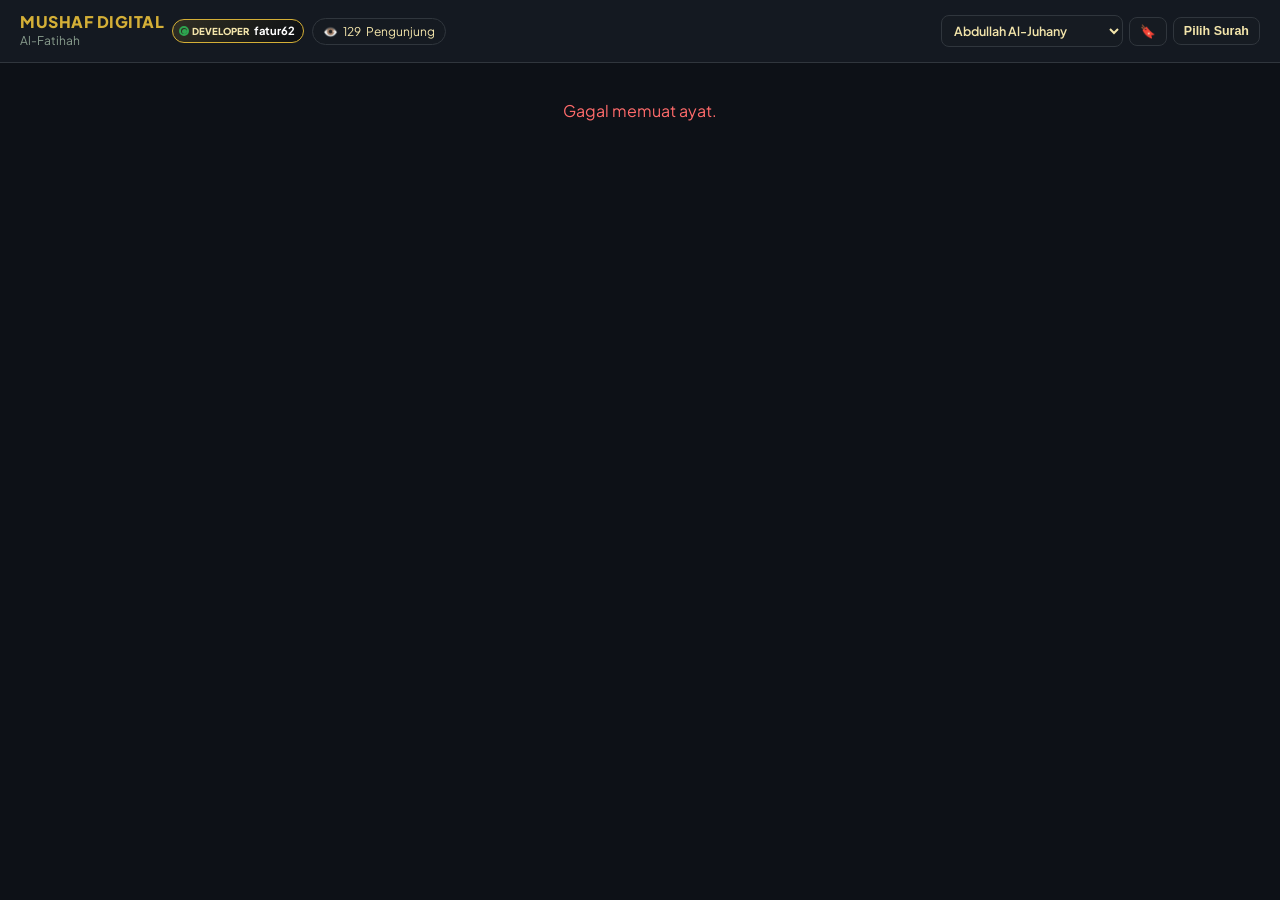
==== index1.html @ c750f607 "Rename index.html to index1.html" ====
<!DOCTYPE html>
<html lang="id">
<head>
  <meta charset="UTF-8">
  <meta name="viewport" content="width=device-width, initial-scale=1.0">
  <title>Mushaf Digital - Mapping Tematik</title>
  <link rel="stylesheet" href="style.css?v=11.0">
  <link rel="preconnect" href="https://fonts.googleapis.com">
  <link rel="preconnect" href="https://fonts.gstatic.com" crossorigin>
  <link href="https://fonts.googleapis.com/css2?family=Plus+Jakarta+Sans:wght@400;500;600;700;800&family=Scheherazade+New:wght@600;700&display=swap" rel="stylesheet">
</head>
<body>

  <!-- Header Utama -->
  <header class="app-header">
    <div class="header-left">
      <div class="header-info">
        <h1 class="app-title">MUSHAF DIGITAL</h1>
        <span id="current-surah-title" class="app-subtitle">Al-Fatihah</span>
      </div>

      <!-- Badge Developer Lengkap & Counter Pengunjung -->
      <div class="header-meta-group" style="display: flex; gap: 8px; align-items: center; flex-wrap: wrap;">
        <div class="dev-badge-luxury">
          <div class="pulse-container">
            <span class="status-pulse"></span>
            <span class="status-ring"></span>
          </div>
          <span class="dev-label">DEVELOPER</span>
          <span class="dev-name">fatur62</span>
        </div>

        <div class="visitor-badge" style="background: rgba(22, 27, 34, 0.8); border: 1px solid var(--border-color); padding: 3px 10px; border-radius: 20px; font-size: 0.75rem; color: var(--gold-light); display: flex; align-items: center; gap: 5px;">
          <span>👁️</span>
          <span id="visitor-count">...</span> Pengunjung
        </div>
      </div>
    </div>

    <div class="header-actions">
      <!-- Dropdown Pilih Qari -->
      <select id="select-qori" class="select-qori-dropdown" title="Pilih Suara Qari">
        <option value="05">Mishary Rashid Al-Afasy</option>
        <option value="01" selected>Abdullah Al-Juhany</option>
        <option value="02">Abdul Muhsin Al-Qasim</option>
        <option value="03">Abdurrahman As-Sudais</option>
        <option value="04">Ibrahim Al-Dossari</option>
      </select>
      <button id="btn-last-read" class="btn-bookmark" title="Lanjut Baca Terakhir">🔖</button>
      <button id="btn-pilih-surah" class="btn-pilih">Pilih Surah</button>
    </div>
  </header>

  <!-- Area Konten Utama Surah -->
  <main id="quran-container" class="quran-container">
    <!-- Content & Audio Player dirender dinamis -->
  </main>

  <!-- Popup / Modal Daftar Surah & Mapping -->
  <div id="modal-surah" class="modal-overlay hidden">
    <div class="modal-card">
      <div class="modal-header">
        <h3>Peta Mapping Surah</h3>
        <button id="btn-close-modal" class="btn-close">&times;</button>
      </div>

      <!-- Tab Filter Quick-Mapping -->
      <div class="mapping-tabs">
        <button class="tab-btn active" data-filter="all">Semua</button>
        <button class="tab-btn" data-filter="makkiyah">Makkiyah</button>
        <button class="tab-btn" data-filter="madaniyah">Madaniyah</button>
        <button class="tab-btn" data-filter="juz30">Juz 'Amma</button>
      </div>

      <!-- Input Pencarian Surah -->
      <div class="search-box-container">
        <input type="text" id="input-search-surah" class="search-input" placeholder="Cari nama atau nomor surah..." autocomplete="off">
      </div>

      <div id="surah-list-container" class="modal-body">
        <!-- List Surah -->
      </div>
    </div>
  </div>

  <script src="./app.js?v=11.0"></script>
</body>
</html>
---- style.css ----
@charset "UTF-8";

/* ==========================================
   RESET & VARIABLE SYSTEM
   ========================================== */
:root {
  --bg-main: #0d1117;
  --bg-card: #161b22;
  --bg-card-hover: #21262d;
  --gold-primary: #d4af37;
  --gold-light: #f3e5ab;
  --text-muted: #8a9e8f;
  --border-color: #30363d;
  --font-sans: 'Plus Jakarta Sans', sans-serif;
  --font-arabic: 'Scheherazade New', serif;
}

* {
  box-sizing: border-box;
  margin: 0;
  padding: 0;
}

html, body {
  width: 100%;
  max-width: 100%;
  overflow-x: hidden; /* Mencegah layar nggeser mendatar */
}

body {
  background-color: var(--bg-main) !important;
  color: #f0f6fc;
  font-family: var(--font-sans);
  line-height: 1.6;
  padding-bottom: 40px;
}

/* ==========================================
   HEADER UTAMA (RESPONSIF & COMPACT)
   ========================================== */
.app-header {
  position: sticky;
  top: 0;
  z-index: 100;
  background-color: rgba(22, 27, 34, 0.95);
  backdrop-filter: blur(10px);
  border-bottom: 1px solid var(--border-color);
  padding: 10px 12px;
  display: flex;
  flex-direction: column;
  gap: 10px;
  width: 100%;
}

.header-left {
  display: flex;
  align-items: center;
  justify-content: space-between;
  width: 100%;
  gap: 8px;
}

.header-info {
  display: flex;
  flex-direction: column;
}

.app-title {
  font-size: 1rem;
  font-weight: 800;
  color: var(--gold-primary);
  letter-spacing: 0.5px;
  line-height: 1.2;
}

.app-subtitle {
  font-size: 0.75rem;
  color: var(--text-muted);
}

.header-meta-group {
  display: flex;
  align-items: center;
  gap: 6px;
  flex-wrap: wrap;
}

.dev-badge-luxury {
  display: inline-flex;
  align-items: center;
  gap: 5px;
  background: linear-gradient(135deg, rgba(212, 175, 55, 0.15), rgba(0, 0, 0, 0.4));
  border: 1px solid var(--gold-primary);
  padding: 2px 8px;
  border-radius: 20px;
}

.pulse-container {
  position: relative;
  width: 6px;
  height: 6px;
  display: flex;
  align-items: center;
  justify-content: center;
}

.status-pulse {
  width: 5px;
  height: 5px;
  background-color: #2ea44f;
  border-radius: 50%;
}

.status-ring {
  position: absolute;
  width: 10px;
  height: 10px;
  border: 2px solid #2ea44f;
  border-radius: 50%;
  animation: pulse-ring 1.8s infinite ease-out;
}

@keyframes pulse-ring {
  0% { transform: scale(0.5); opacity: 1; }
  100% { transform: scale(1.8); opacity: 0; }
}

.dev-label {
  font-size: 0.6rem;
  font-weight: 800;
  color: var(--gold-light);
}

.dev-name {
  font-size: 0.7rem;
  font-weight: 700;
  color: #fff;
}

.visitor-badge {
  background: rgba(22, 27, 34, 0.8);
  border: 1px solid var(--border-color);
  padding: 2px 8px;
  border-radius: 20px;
  font-size: 0.75rem;
  color: var(--gold-light);
  display: inline-flex;
  align-items: center;
  gap: 4px;
}

.header-actions {
  display: flex;
  align-items: center;
  justify-content: space-between;
  width: 100%;
  gap: 6px;
}

/* Dropdown Qori */
.select-qori-dropdown {
  flex: 1;
  background-color: var(--bg-card);
  color: var(--gold-light);
  border: 1px solid var(--border-color);
  padding: 6px 8px;
  border-radius: 8px;
  font-family: var(--font-sans);
  font-size: 0.78rem;
  font-weight: 600;
  outline: none;
  cursor: pointer;
  text-overflow: ellipsis;
  white-space: nowrap;
  overflow: hidden;
}

.select-qori-dropdown:focus, .select-qori-dropdown:hover {
  border-color: var(--gold-primary);
}

.btn-pilih, .btn-bookmark {
  background-color: var(--bg-card);
  color: var(--gold-light);
  border: 1px solid var(--border-color);
  padding: 6px 10px;
  border-radius: 8px;
  font-weight: 600;
  font-size: 0.78rem;
  cursor: pointer;
  white-space: nowrap;
}

.btn-pilih:hover, .btn-bookmark:hover {
  border-color: var(--gold-primary);
  background-color: var(--bg-card-hover);
}

/* Layout Desktop/Tablet Optimization */
@media (min-width: 640px) {
  .app-header {
    flex-direction: row;
    justify-content: space-between;
    padding: 12px 20px;
  }
  .header-left {
    width: auto;
    justify-content: flex-start;
  }
  .header-actions {
    width: auto;
    justify-content: flex-end;
  }
  .select-qori-dropdown {
    flex: initial;
  }
}

/* ==========================================
   AREA KONTEN SURAH & BANNER MAPPING
   ========================================== */
.quran-container {
  width: 100%;
  max-width: 800px;
  margin: 15px auto;
  padding: 0 12px;
}

.mapping-banner {
  background: linear-gradient(145deg, #161b22, #0d1117);
  border: 1px solid var(--gold-primary);
  border-radius: 12px;
  padding: 16px;
  text-align: center;
  margin-bottom: 20px;
  box-shadow: 0 4px 20px rgba(0,0,0,0.5);
  width: 100%;
}

.mapping-banner-header {
  display: flex;
  justify-content: space-between;
  font-size: 0.75rem;
  color: var(--text-muted);
  margin-bottom: 10px;
}

.arabic-title {
  font-family: var(--font-arabic);
  font-size: 2.2rem;
  color: var(--gold-light);
  margin: 5px 0;
}

.surah-meta {
  font-size: 0.85rem;
  color: var(--text-muted);
  margin-bottom: 12px;
}

.mapping-theme-box {
  background-color: rgba(212, 175, 55, 0.08);
  border-left: 3px solid var(--gold-primary);
  padding: 10px 12px;
  border-radius: 0 8px 8px 0;
  text-align: left;
}

.mapping-theme-title {
  font-size: 0.72rem;
  font-weight: 700;
  color: var(--gold-primary);
  text-transform: uppercase;
  letter-spacing: 0.5px;
}

.mapping-theme-desc {
  font-size: 0.82rem;
  color: #e6edf3;
  margin-top: 4px;
}

.bismillah-box {
  text-align: center;
  padding: 12px 0;
  margin-bottom: 16px;
  width: 100%;
}

.bismillah-box .arabic-text {
  font-family: var(--font-arabic);
  font-size: 1.8rem;
  color: var(--gold-light);
}

/* ==========================================
   KARTU AYAT (VERSE CARD)
   ========================================== */
.verse-card {
  background-color: var(--bg-card);
  border: 1px solid var(--border-color);
  border-radius: 10px;
  padding: 14px;
  margin-bottom: 12px;
  display: flex;
  gap: 12px;
  width: 100%;
}

.verse-left-controls {
  display: flex;
  flex-direction: column;
  align-items: center;
  gap: 8px;
  min-width: 32px;
}

.verse-number {
  width: 28px;
  height: 28px;
  background-color: rgba(212, 175, 55, 0.1);
  border: 1px solid var(--gold-primary);
  color: var(--gold-light);
  border-radius: 50%;
  display: flex;
  align-items: center;
  justify-content: center;
  font-size: 0.78rem;
  font-weight: 700;
}

.btn-audio-play, .btn-mark-verse {
  background: none;
  border: 1px solid var(--border-color);
  color: var(--text-muted);
  width: 30px;
  height: 30px;
  border-radius: 6px;
  cursor: pointer;
  display: flex;
  align-items: center;
  justify-content: center;
  font-size: 0.78rem;
}

.verse-content {
  flex: 1;
  width: 100%;
}

.verse-content .arabic-text {
  font-family: var(--font-arabic);
  font-size: 1.7rem;
  text-align: right;
  direction: rtl;
  color: #f0f6fc;
  line-height: 2;
  margin-bottom: 8px;
  word-break: break-word;
}

.verse-content .translation-text {
  font-size: 0.85rem;
  color: #8b949e;
  line-height: 1.5;
}

/* ==========================================
   MODAL DAFTAR SURAH
   ========================================== */
.modal-overlay {
  position: fixed;
  top: 0; left: 0; right: 0; bottom: 0;
  background-color: rgba(0,0,0,0.85);
  backdrop-filter: blur(5px);
  z-index: 200;
  display: flex;
  align-items: center;
  justify-content: center;
  padding: 12px;
}

.modal-overlay.hidden {
  display: none;
}

.modal-card {
  background-color: var(--bg-card);
  border: 1px solid var(--border-color);
  width: 100%;
  max-width: 480px;
  max-height: 85vh;
  border-radius: 12px;
  display: flex;
  flex-direction: column;
}

.modal-header {
  padding: 12px 15px;
  border-bottom: 1px solid var(--border-color);
  display: flex;
  justify-content: space-between;
  align-items: center;
}

.modal-header h3 {
  font-size: 0.95rem;
  color: var(--gold-light);
}

.btn-close {
  background: none;
  border: none;
  color: var(--text-muted);
  font-size: 1.4rem;
  cursor: pointer;
}

.mapping-tabs {
  display: flex;
  border-bottom: 1px solid var(--border-color);
  background-color: var(--bg-main);
}

.tab-btn {
  flex: 1;
  padding: 10px 4px;
  background: none;
  border: none;
  color: var(--text-muted);
  font-size: 0.72rem;
  font-weight: 600;
  cursor: pointer;
  border-bottom: 2px solid transparent;
}

.tab-btn.active {
  color: var(--gold-primary);
  border-bottom-color: var(--gold-primary);
}

.search-box-container {
  padding: 10px 12px;
  border-bottom: 1px solid var(--border-color);
}

.search-input {
  width: 100%;
  background-color: var(--bg-main);
  border: 1px solid var(--border-color);
  padding: 8px 12px;
  border-radius: 6px;
  color: #fff;
  font-size: 0.82rem;
  outline: none;
}

.modal-body {
  flex: 1;
  overflow-y: auto;
  padding: 8px 12px;
}

.surah-item {
  display: flex;
  justify-content: space-between;
  align-items: center;
  padding: 10px;
  border-bottom: 1px solid var(--border-color);
  cursor: pointer;
  border-radius: 6px;
}

.surah-item:hover {
  background-color: var(--bg-card-hover);
}

.surah-info-left {
  display: flex;
  align-items: center;
  gap: 10px;
}

.surah-num-badge {
  font-size: 0.82rem;
  font-weight: 700;
  color: var(--gold-primary);
  min-width: 22px;
}

.surah-name-latin {
  font-size: 0.85rem;
  font-weight: 600;
  color: #f0f6fc;
  display: block;
}

.surah-type-sub {
  font-size: 0.68rem;
  color: var(--text-muted);
}

.surah-name-arabic {
  font-family: var(--font-arabic);
  font-size: 1.15rem;
  color: var(--gold-light);
}
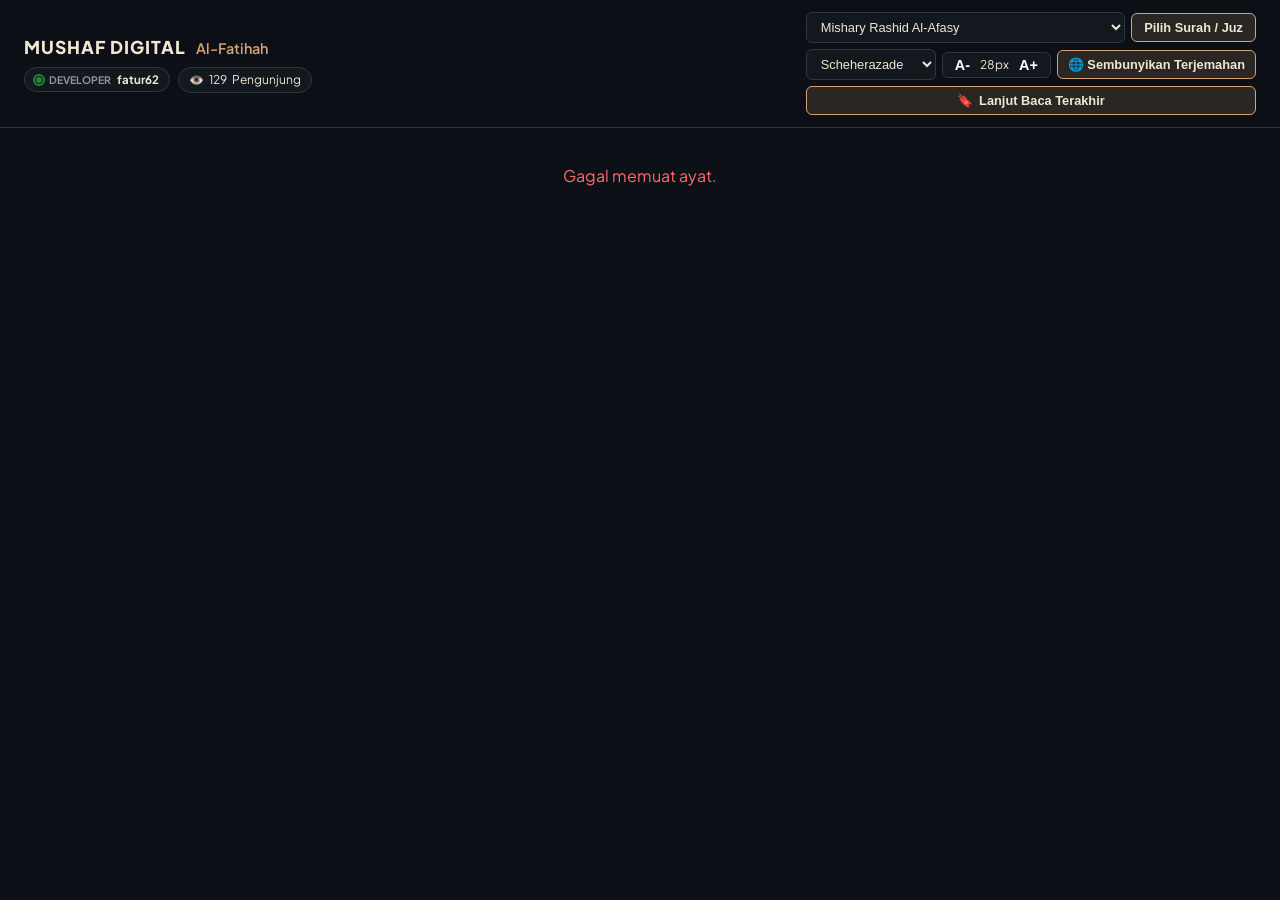
==== commit fbca5e59: "Rename index.html to index1.html" ====
--- a/index1.html
+++ b/index1.html
@@ -4,10 +4,10 @@
   <meta charset="UTF-8">
   <meta name="viewport" content="width=device-width, initial-scale=1.0">
   <title>Mushaf Digital - Mapping Tematik</title>
-  <link rel="stylesheet" href="style.css?v=11.0">
+  <link rel="stylesheet" href="style.css?v=14.0">
   <link rel="preconnect" href="https://fonts.googleapis.com">
   <link rel="preconnect" href="https://fonts.gstatic.com" crossorigin>
-  <link href="https://fonts.googleapis.com/css2?family=Plus+Jakarta+Sans:wght@400;500;600;700;800&family=Scheherazade+New:wght@600;700&display=swap" rel="stylesheet">
+  <link href="https://fonts.googleapis.com/css2?family=Amiri:wght@400;700&family=Lateef&family=Noto+Naskh+Arabic:wght@400;700&family=Plus+Jakarta+Sans:wght@400;500;600;700;800&family=Scheherazade+New:wght@600;700&display=swap" rel="stylesheet">
 </head>
 <body>
 
@@ -37,17 +37,47 @@
       </div>
     </div>
 
-    <div class="header-actions">
-      <!-- Dropdown Pilih Qari -->
-      <select id="select-qori" class="select-qori-dropdown" title="Pilih Suara Qari">
-        <option value="05">Mishary Rashid Al-Afasy</option>
-        <option value="01" selected>Abdullah Al-Juhany</option>
-        <option value="02">Abdul Muhsin Al-Qasim</option>
-        <option value="03">Abdurrahman As-Sudais</option>
-        <option value="04">Ibrahim Al-Dossari</option>
-      </select>
-      <button id="btn-last-read" class="btn-bookmark" title="Lanjut Baca Terakhir">🔖</button>
-      <button id="btn-pilih-surah" class="btn-pilih">Pilih Surah</button>
+    <!-- AREA ACTIONS (BARIS ATAS, TENGAH & BAWAH) -->
+    <div class="header-actions" style="display: flex; flex-direction: column; align-items: stretch; gap: 6px;">
+      
+      <!-- Baris 1: Select Qori (Diperbarui) + Pilih Surah/Juz -->
+      <div class="actions-top-row" style="display: flex; align-items: center; gap: 6px;">
+        <select id="select-qori" class="select-qori-dropdown" title="Pilih Suara Qari" style="flex: 1;">
+          <option value="05" selected>Mishary Rashid Al-Afasy</option>
+          <option value="01">Sa'ad Al-Ghamidi</option>
+          <option value="03">Abdurrahman As-Sudais</option>
+          <option value="02">Abdul Muhsin Al-Qasim</option>
+          <option value="04">Ibrahim Al-Dossari</option>
+        </select>
+        <button id="btn-pilih-surah" class="btn-pilih" style="white-space: nowrap;">Pilih Surah / Juz</button>
+      </div>
+
+      <!-- Baris 2: Pengaturan Font & Visibilitas Terjemahan -->
+      <div class="actions-settings-row" style="display: flex; align-items: center; gap: 6px; flex-wrap: wrap;">
+        <select id="select-arabic-font" class="select-qori-dropdown" title="Pilih Model Font Arab" style="flex: 1; min-width: 130px;">
+          <option value="'Scheherazade New', serif" selected>Scheherazade</option>
+          <option value="'Amiri', serif">Amiri</option>
+          <option value="'Noto Naskh Arabic', serif">Noto Naskh</option>
+          <option value="'Lateef', cursive">Lateef</option>
+        </select>
+
+        <div class="font-size-control" style="display: flex; align-items: center; gap: 4px; background: rgba(22, 27, 34, 0.8); border: 1px solid var(--border-color, #30363d); border-radius: 6px; padding: 2px 6px;">
+          <button id="btn-font-decrease" type="button" title="Kecilkan Font" style="background: none; border: none; color: #fff; cursor: pointer; font-weight: bold; font-size: 0.9rem; padding: 2px 6px;">A-</button>
+          <span id="font-size-display" style="font-size: 0.75rem; color: var(--gold-light, #f0e6d2); min-width: 24px; text-align: center;">28px</span>
+          <button id="btn-font-increase" type="button" title="Besarkan Font" style="background: none; border: none; color: #fff; cursor: pointer; font-weight: bold; font-size: 0.9rem; padding: 2px 6px;">A+</button>
+        </div>
+
+        <button id="btn-toggle-translation" type="button" class="btn-pilih" title="Sembunyikan / Tampilkan Terjemahan" style="white-space: nowrap; font-size: 0.8rem; padding: 6px 10px;">
+          🌐 <span id="label-toggle-translation">Sembunyikan Terjemahan</span>
+        </button>
+      </div>
+
+      <!-- Baris 3: Lanjut Baca Terakhir Posisi Center di Bawah -->
+      <button id="btn-last-read" class="btn-bookmark" title="Lanjut Baca Terakhir" style="display: flex; align-items: center; justify-content: center; gap: 6px; width: 100%; padding: 6px 12px; cursor: pointer;">
+        <span>🔖</span>
+        <span style="font-size: 0.8rem; font-weight: 600;">Lanjut Baca Terakhir</span>
+      </button>
+
     </div>
   </header>
 
@@ -56,33 +86,49 @@
     <!-- Content & Audio Player dirender dinamis -->
   </main>
 
-  <!-- Popup / Modal Daftar Surah & Mapping -->
+  <!-- Popup / Modal Daftar Surah & Mapping & Navigasi Juz -->
   <div id="modal-surah" class="modal-overlay hidden">
     <div class="modal-card">
       <div class="modal-header">
-        <h3>Peta Mapping Surah</h3>
+        <h3>Peta Mapping & Navigasi Juz</h3>
         <button id="btn-close-modal" class="btn-close">&times;</button>
       </div>
 
-      <!-- Tab Filter Quick-Mapping -->
+      <!-- Tab Filter Quick-Mapping & Juz -->
       <div class="mapping-tabs">
-        <button class="tab-btn active" data-filter="all">Semua</button>
+        <button class="tab-btn active" data-filter="all">Semua Surah</button>
+        <button class="tab-btn" data-filter="juz">Pilihan Juz (1-30)</button>
         <button class="tab-btn" data-filter="makkiyah">Makkiyah</button>
         <button class="tab-btn" data-filter="madaniyah">Madaniyah</button>
         <button class="tab-btn" data-filter="juz30">Juz 'Amma</button>
       </div>
 
-      <!-- Input Pencarian Surah -->
-      <div class="search-box-container">
-        <input type="text" id="input-search-surah" class="search-input" placeholder="Cari nama atau nomor surah..." autocomplete="off">
+      <!-- Input Pencarian Surah / Juz -->
+      <div class="search-box-container" id="search-container">
+        <input type="text" id="input-search-surah" class="search-input" placeholder="Cari nama, nomor surah, atau juz..." autocomplete="off">
       </div>
 
       <div id="surah-list-container" class="modal-body">
-        <!-- List Surah -->
+        <!-- List Surah atau List Juz dirender dinamis -->
       </div>
     </div>
   </div>
 
-  <script src="./app.js?v=11.0"></script>
+  <!-- MODAL Pop-up Deskripsi Mapping Tematik Lengkap -->
+  <div id="modal-deskripsi-mapping" class="modal-overlay hidden">
+    <div class="modal-card">
+      <div class="modal-header">
+        <h3 id="modal-mapping-title">Peta Kandungan (Mapping Tematik)</h3>
+        <button id="btn-close-modal-mapping" class="btn-close">&times;</button>
+      </div>
+      <div class="modal-body" style="padding: 16px; line-height: 1.6; color: #e0e0e0; font-size: 0.95rem;">
+        <p id="modal-mapping-content" style="margin: 0; white-space: pre-line; word-break: break-word;">
+          <!-- Teks deskripsi lengkap diisi melalui JS -->
+        </p>
+      </div>
+    </div>
+  </div>
+
+  <script src="./app.js?v=14.0"></script>
 </body>
 </html>
--- a/style.css
+++ b/style.css
@@ -1,18 +1,14 @@
-@charset "UTF-8";
-
-/* ==========================================
-   RESET & VARIABLE SYSTEM
-   ========================================== */
 :root {
-  --bg-main: #0d1117;
+  --bg-primary: #0d1117;
   --bg-card: #161b22;
-  --bg-card-hover: #21262d;
-  --gold-primary: #d4af37;
-  --gold-light: #f3e5ab;
-  --text-muted: #8a9e8f;
+  --bg-modal: #1c2128;
   --border-color: #30363d;
-  --font-sans: 'Plus Jakarta Sans', sans-serif;
-  --font-arabic: 'Scheherazade New', serif;
+  --gold-primary: #d4a373;
+  --gold-light: #f0e6d2;
+  --text-main: #c9d1d9;
+  --text-muted: #8b949e;
+  --arabic-font-family: 'Scheherazade New', serif;
+  --arabic-font-size: 28px;
 }
 
 * {
@@ -21,220 +17,162 @@
   padding: 0;
 }
 
-html, body {
-  width: 100%;
-  max-width: 100%;
-  overflow-x: hidden; /* Mencegah layar nggeser mendatar */
-}
-
 body {
-  background-color: var(--bg-main) !important;
-  color: #f0f6fc;
-  font-family: var(--font-sans);
-  line-height: 1.6;
-  padding-bottom: 40px;
-}
-
-/* ==========================================
-   HEADER UTAMA (RESPONSIF & COMPACT)
-   ========================================== */
+  background-color: var(--bg-primary);
+  color: var(--text-main);
+  font-family: 'Plus Jakarta Sans', sans-serif;
+  line-height: 1.5;
+}
+
+/* App Header */
 .app-header {
   position: sticky;
   top: 0;
   z-index: 100;
-  background-color: rgba(22, 27, 34, 0.95);
+  background-color: rgba(13, 17, 23, 0.92);
   backdrop-filter: blur(10px);
   border-bottom: 1px solid var(--border-color);
-  padding: 10px 12px;
+  padding: 12px 16px;
   display: flex;
   flex-direction: column;
+  gap: 12px;
+}
+
+@media (min-width: 768px) {
+  .app-header {
+    flex-direction: row;
+    align-items: center;
+    justify-content: space-between;
+    padding: 12px 24px;
+  }
+}
+
+.header-left {
+  display: flex;
+  flex-direction: column;
+  gap: 6px;
+}
+
+.header-info {
+  display: flex;
+  align-items: baseline;
   gap: 10px;
-  width: 100%;
-}
-
-.header-left {
-  display: flex;
-  align-items: center;
-  justify-content: space-between;
-  width: 100%;
-  gap: 8px;
-}
-
-.header-info {
-  display: flex;
-  flex-direction: column;
 }
 
 .app-title {
-  font-size: 1rem;
+  font-size: 1.1rem;
   font-weight: 800;
+  letter-spacing: 1px;
+  color: var(--gold-light);
+}
+
+.app-subtitle {
+  font-size: 0.9rem;
   color: var(--gold-primary);
-  letter-spacing: 0.5px;
-  line-height: 1.2;
-}
-
-.app-subtitle {
-  font-size: 0.75rem;
-  color: var(--text-muted);
-}
-
-.header-meta-group {
-  display: flex;
+  font-weight: 600;
+}
+
+/* Luxury Developer Badge & Pulse Animation */
+.dev-badge-luxury {
+  background: rgba(22, 27, 34, 0.8);
+  border: 1px solid var(--border-color);
+  padding: 3px 10px;
+  border-radius: 20px;
+  font-size: 0.72rem;
+  display: inline-flex;
   align-items: center;
   gap: 6px;
-  flex-wrap: wrap;
-}
-
-.dev-badge-luxury {
-  display: inline-flex;
-  align-items: center;
-  gap: 5px;
-  background: linear-gradient(135deg, rgba(212, 175, 55, 0.15), rgba(0, 0, 0, 0.4));
-  border: 1px solid var(--gold-primary);
-  padding: 2px 8px;
-  border-radius: 20px;
 }
 
 .pulse-container {
   position: relative;
+  width: 8px;
+  height: 8px;
+  display: flex;
+  align-items: center;
+  justify-content: center;
+}
+
+.status-pulse {
   width: 6px;
   height: 6px;
-  display: flex;
-  align-items: center;
-  justify-content: center;
-}
-
-.status-pulse {
-  width: 5px;
-  height: 5px;
-  background-color: #2ea44f;
+  background-color: #238636;
   border-radius: 50%;
 }
 
 .status-ring {
   position: absolute;
-  width: 10px;
-  height: 10px;
-  border: 2px solid #2ea44f;
+  width: 12px;
+  height: 12px;
+  border: 2px solid #238636;
   border-radius: 50%;
   animation: pulse-ring 1.8s infinite ease-out;
 }
 
 @keyframes pulse-ring {
-  0% { transform: scale(0.5); opacity: 1; }
-  100% { transform: scale(1.8); opacity: 0; }
+  0% { transform: scale(0.5); opacity: 0.8; }
+  100% { transform: scale(1.5); opacity: 0; }
 }
 
 .dev-label {
-  font-size: 0.6rem;
-  font-weight: 800;
-  color: var(--gold-light);
+  color: var(--text-muted);
+  font-weight: 700;
+  font-size: 0.65rem;
 }
 
 .dev-name {
-  font-size: 0.7rem;
-  font-weight: 700;
-  color: #fff;
-}
-
-.visitor-badge {
+  color: var(--gold-light);
+  font-weight: 700;
+}
+
+/* Actions & Buttons */
+.select-qori-dropdown {
   background: rgba(22, 27, 34, 0.8);
   border: 1px solid var(--border-color);
-  padding: 2px 8px;
-  border-radius: 20px;
-  font-size: 0.75rem;
-  color: var(--gold-light);
-  display: inline-flex;
-  align-items: center;
-  gap: 4px;
-}
-
-.header-actions {
-  display: flex;
-  align-items: center;
-  justify-content: space-between;
-  width: 100%;
-  gap: 6px;
-}
-
-/* Dropdown Qori */
-.select-qori-dropdown {
-  flex: 1;
-  background-color: var(--bg-card);
-  color: var(--gold-light);
-  border: 1px solid var(--border-color);
-  padding: 6px 8px;
-  border-radius: 8px;
-  font-family: var(--font-sans);
-  font-size: 0.78rem;
+  color: var(--gold-light);
+  padding: 6px 10px;
+  border-radius: 6px;
+  font-size: 0.8rem;
+  outline: none;
+}
+
+.btn-pilih, .btn-bookmark {
+  background: rgba(212, 163, 115, 0.15);
+  border: 1px solid var(--gold-primary);
+  color: var(--gold-light);
+  padding: 6px 12px;
+  border-radius: 6px;
+  cursor: pointer;
+  font-size: 0.8rem;
   font-weight: 600;
-  outline: none;
-  cursor: pointer;
-  text-overflow: ellipsis;
-  white-space: nowrap;
-  overflow: hidden;
-}
-
-.select-qori-dropdown:focus, .select-qori-dropdown:hover {
-  border-color: var(--gold-primary);
-}
-
-.btn-pilih, .btn-bookmark {
-  background-color: var(--bg-card);
-  color: var(--gold-light);
-  border: 1px solid var(--border-color);
-  padding: 6px 10px;
-  border-radius: 8px;
-  font-weight: 600;
-  font-size: 0.78rem;
-  cursor: pointer;
-  white-space: nowrap;
+  transition: all 0.2s ease;
 }
 
 .btn-pilih:hover, .btn-bookmark:hover {
-  border-color: var(--gold-primary);
-  background-color: var(--bg-card-hover);
-}
-
-/* Layout Desktop/Tablet Optimization */
-@media (min-width: 640px) {
-  .app-header {
-    flex-direction: row;
-    justify-content: space-between;
-    padding: 12px 20px;
-  }
-  .header-left {
-    width: auto;
-    justify-content: flex-start;
-  }
-  .header-actions {
-    width: auto;
-    justify-content: flex-end;
-  }
-  .select-qori-dropdown {
-    flex: initial;
-  }
-}
-
-/* ==========================================
-   AREA KONTEN SURAH & BANNER MAPPING
-   ========================================== */
+  background: var(--gold-primary);
+  color: #000;
+}
+
+/* Container & Cards */
 .quran-container {
-  width: 100%;
-  max-width: 800px;
-  margin: 15px auto;
-  padding: 0 12px;
-}
-
+  max-width: 900px;
+  margin: 0 auto;
+  padding: 16px;
+}
+
+/* Hide translation mode */
+.quran-container.hide-translation .translation-text {
+  display: none !important;
+}
+
+/* Mapping Banner */
 .mapping-banner {
-  background: linear-gradient(145deg, #161b22, #0d1117);
-  border: 1px solid var(--gold-primary);
+  background: var(--bg-card);
+  border: 1px solid var(--border-color);
   border-radius: 12px;
   padding: 16px;
+  margin-bottom: 20px;
   text-align: center;
-  margin-bottom: 20px;
-  box-shadow: 0 4px 20px rgba(0,0,0,0.5);
-  width: 100%;
 }
 
 .mapping-banner-header {
@@ -242,169 +180,157 @@
   justify-content: space-between;
   font-size: 0.75rem;
   color: var(--text-muted);
-  margin-bottom: 10px;
+  margin-bottom: 8px;
 }
 
 .arabic-title {
-  font-family: var(--font-arabic);
+  font-family: var(--arabic-font-family);
   font-size: 2.2rem;
   color: var(--gold-light);
-  margin: 5px 0;
+  margin: 4px 0;
 }
 
 .surah-meta {
   font-size: 0.85rem;
-  color: var(--text-muted);
+  color: var(--gold-primary);
   margin-bottom: 12px;
 }
 
 .mapping-theme-box {
-  background-color: rgba(212, 175, 55, 0.08);
-  border-left: 3px solid var(--gold-primary);
-  padding: 10px 12px;
-  border-radius: 0 8px 8px 0;
+  background: rgba(13, 17, 23, 0.6);
+  border: 1px dashed var(--border-color);
+  border-radius: 8px;
+  padding: 12px;
+  font-size: 0.85rem;
   text-align: left;
 }
 
 .mapping-theme-title {
-  font-size: 0.72rem;
-  font-weight: 700;
-  color: var(--gold-primary);
-  text-transform: uppercase;
-  letter-spacing: 0.5px;
-}
-
-.mapping-theme-desc {
-  font-size: 0.82rem;
-  color: #e6edf3;
-  margin-top: 4px;
-}
-
+  font-weight: 700;
+  color: var(--gold-light);
+  margin-bottom: 4px;
+}
+
+/* Bismillah Box */
 .bismillah-box {
   text-align: center;
-  padding: 12px 0;
-  margin-bottom: 16px;
-  width: 100%;
-}
-
-.bismillah-box .arabic-text {
-  font-family: var(--font-arabic);
-  font-size: 1.8rem;
-  color: var(--gold-light);
-}
-
-/* ==========================================
-   KARTU AYAT (VERSE CARD)
-   ========================================== */
+  padding: 20px 0;
+  margin-bottom: 20px;
+}
+
+/* Verse Card */
 .verse-card {
-  background-color: var(--bg-card);
+  background: var(--bg-card);
   border: 1px solid var(--border-color);
   border-radius: 10px;
-  padding: 14px;
-  margin-bottom: 12px;
-  display: flex;
-  gap: 12px;
-  width: 100%;
+  padding: 16px;
+  margin-bottom: 14px;
+  display: flex;
+  gap: 16px;
+  transition: all 0.3s ease;
 }
 
 .verse-left-controls {
   display: flex;
   flex-direction: column;
   align-items: center;
-  gap: 8px;
-  min-width: 32px;
+  gap: 10px;
 }
 
 .verse-number {
   width: 28px;
   height: 28px;
-  background-color: rgba(212, 175, 55, 0.1);
+  border-radius: 50%;
+  background: rgba(212, 163, 115, 0.1);
   border: 1px solid var(--gold-primary);
   color: var(--gold-light);
-  border-radius: 50%;
+  font-size: 0.75rem;
+  font-weight: 700;
   display: flex;
   align-items: center;
   justify-content: center;
-  font-size: 0.78rem;
-  font-weight: 700;
 }
 
 .btn-audio-play, .btn-mark-verse {
   background: none;
   border: 1px solid var(--border-color);
   color: var(--text-muted);
-  width: 30px;
-  height: 30px;
   border-radius: 6px;
+  width: 28px;
+  height: 28px;
   cursor: pointer;
+  font-size: 0.75rem;
   display: flex;
   align-items: center;
   justify-content: center;
-  font-size: 0.78rem;
 }
 
 .verse-content {
   flex: 1;
-  width: 100%;
-}
-
-.verse-content .arabic-text {
-  font-family: var(--font-arabic);
-  font-size: 1.7rem;
+  display: flex;
+  flex-direction: column;
+  gap: 12px;
+}
+
+.arabic-text {
+  font-family: var(--arabic-font-family);
+  font-size: var(--arabic-font-size);
+  direction: rtl;
   text-align: right;
-  direction: rtl;
-  color: #f0f6fc;
-  line-height: 2;
-  margin-bottom: 8px;
-  word-break: break-word;
-}
-
-.verse-content .translation-text {
-  font-size: 0.85rem;
-  color: #8b949e;
-  line-height: 1.5;
-}
-
-/* ==========================================
-   MODAL DAFTAR SURAH
-   ========================================== */
+  line-height: 2.2;
+  color: var(--gold-light);
+}
+
+.translation-text {
+  font-size: 0.9rem;
+  color: var(--text-main);
+  line-height: 1.6;
+}
+
+/* Modal Overlay & Cards */
 .modal-overlay {
   position: fixed;
-  top: 0; left: 0; right: 0; bottom: 0;
-  background-color: rgba(0,0,0,0.85);
-  backdrop-filter: blur(5px);
-  z-index: 200;
+  top: 0;
+  left: 0;
+  width: 100vw;
+  height: 100vh;
+  background: rgba(0, 0, 0, 0.75);
+  backdrop-filter: blur(4px);
+  z-index: 1000;
   display: flex;
   align-items: center;
   justify-content: center;
-  padding: 12px;
+  padding: 16px;
 }
 
 .modal-overlay.hidden {
-  display: none;
+  display: none !important;
 }
 
 .modal-card {
-  background-color: var(--bg-card);
-  border: 1px solid var(--border-color);
+  background: var(--bg-modal);
+  border: 1px solid var(--border-color);
+  border-radius: 12px;
   width: 100%;
-  max-width: 480px;
+  max-width: 650px;
   max-height: 85vh;
-  border-radius: 12px;
   display: flex;
   flex-direction: column;
+  overflow: hidden;
+  box-shadow: 0 10px 30px rgba(0, 0, 0, 0.5);
 }
 
 .modal-header {
-  padding: 12px 15px;
+  padding: 14px 16px;
   border-bottom: 1px solid var(--border-color);
   display: flex;
+  align-items: center;
   justify-content: space-between;
-  align-items: center;
+  flex-shrink: 0;
 }
 
 .modal-header h3 {
-  font-size: 0.95rem;
+  font-size: 1rem;
   color: var(--gold-light);
 }
 
@@ -416,63 +342,78 @@
   cursor: pointer;
 }
 
+/* TAB CONTAINER FIXED LAYOUT */
 .mapping-tabs {
   display: flex;
+  gap: 6px;
+  padding: 10px 16px;
   border-bottom: 1px solid var(--border-color);
-  background-color: var(--bg-main);
+  overflow-x: auto;
+  white-space: nowrap;
+  flex-shrink: 0;
+  background: var(--bg-modal);
 }
 
 .tab-btn {
-  flex: 1;
-  padding: 10px 4px;
-  background: none;
-  border: none;
-  color: var(--text-muted);
-  font-size: 0.72rem;
-  font-weight: 600;
+  background: rgba(22, 27, 34, 0.8);
+  border: 1px solid var(--border-color);
+  color: var(--text-muted);
+  padding: 6px 14px;
+  border-radius: 16px;
+  font-size: 0.75rem;
   cursor: pointer;
-  border-bottom: 2px solid transparent;
+  white-space: nowrap;
+  transition: all 0.2s ease;
 }
 
 .tab-btn.active {
-  color: var(--gold-primary);
-  border-bottom-color: var(--gold-primary);
-}
-
+  background: var(--gold-primary);
+  color: #000;
+  border-color: var(--gold-primary);
+  font-weight: 700;
+}
+
+/* SEARCH BOX FIXED LAYOUT */
 .search-box-container {
-  padding: 10px 12px;
+  padding: 10px 16px;
   border-bottom: 1px solid var(--border-color);
+  flex-shrink: 0;
+  background: var(--bg-modal);
 }
 
 .search-input {
   width: 100%;
-  background-color: var(--bg-main);
-  border: 1px solid var(--border-color);
-  padding: 8px 12px;
+  background: rgba(13, 17, 23, 0.8);
+  border: 1px solid var(--border-color);
   border-radius: 6px;
+  padding: 10px 12px;
   color: #fff;
-  font-size: 0.82rem;
+  font-size: 0.85rem;
   outline: none;
 }
 
+.search-input:focus {
+  border-color: var(--gold-primary);
+}
+
 .modal-body {
+  padding: 10px 16px;
+  overflow-y: auto;
   flex: 1;
-  overflow-y: auto;
-  padding: 8px 12px;
 }
 
 .surah-item {
   display: flex;
+  align-items: center;
   justify-content: space-between;
-  align-items: center;
-  padding: 10px;
-  border-bottom: 1px solid var(--border-color);
+  padding: 12px 10px;
+  border-bottom: 1px solid rgba(48, 54, 61, 0.5);
   cursor: pointer;
   border-radius: 6px;
 }
 
-.surah-item:hover {
-  background-color: var(--bg-card-hover);
+.surah-item:hover, .juz-card-item:hover {
+  background: rgba(212, 163, 115, 0.1);
 }
 
 .surah-info-left {
@@ -482,26 +423,27 @@
 }
 
 .surah-num-badge {
-  font-size: 0.82rem;
   font-weight: 700;
   color: var(--gold-primary);
-  min-width: 22px;
+  font-size: 0.85rem;
+  min-width: 24px;
 }
 
 .surah-name-latin {
-  font-size: 0.85rem;
+  display: block;
   font-weight: 600;
-  color: #f0f6fc;
+  color: var(--gold-light);
+  font-size: 0.9rem;
+}
+
+.surah-type-sub {
   display: block;
-}
-
-.surah-type-sub {
-  font-size: 0.68rem;
+  font-size: 0.72rem;
   color: var(--text-muted);
 }
 
 .surah-name-arabic {
-  font-family: var(--font-arabic);
-  font-size: 1.15rem;
-  color: var(--gold-light);
-}
+  font-family: var(--arabic-font-family);
+  font-size: 1.2rem;
+  color: var(--gold-light);
+}
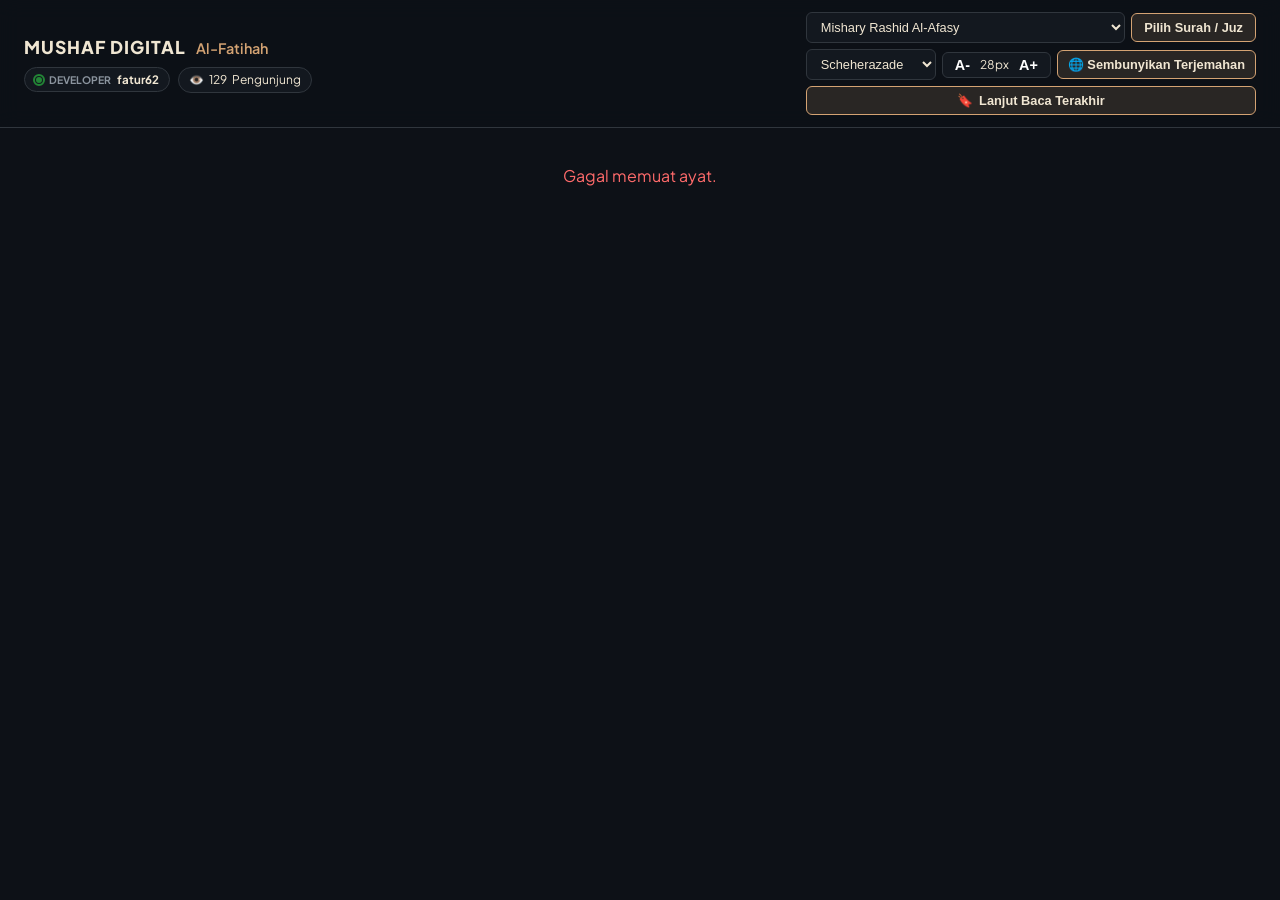
==== commit 13209e3b: "Rename index.html to index1.html" ====
--- a/index1.html
+++ b/index1.html
@@ -40,11 +40,10 @@
     <!-- AREA ACTIONS (BARIS ATAS, TENGAH & BAWAH) -->
     <div class="header-actions" style="display: flex; flex-direction: column; align-items: stretch; gap: 6px;">
       
-      <!-- Baris 1: Select Qori (Diperbarui) + Pilih Surah/Juz -->
+      <!-- Baris 1: Select Qori (4 Qori Terbaik) + Pilih Surah/Juz -->
       <div class="actions-top-row" style="display: flex; align-items: center; gap: 6px;">
         <select id="select-qori" class="select-qori-dropdown" title="Pilih Suara Qari" style="flex: 1;">
           <option value="05" selected>Mishary Rashid Al-Afasy</option>
-          <option value="01">Sa'ad Al-Ghamidi</option>
           <option value="03">Abdurrahman As-Sudais</option>
           <option value="02">Abdul Muhsin Al-Qasim</option>
           <option value="04">Ibrahim Al-Dossari</option>
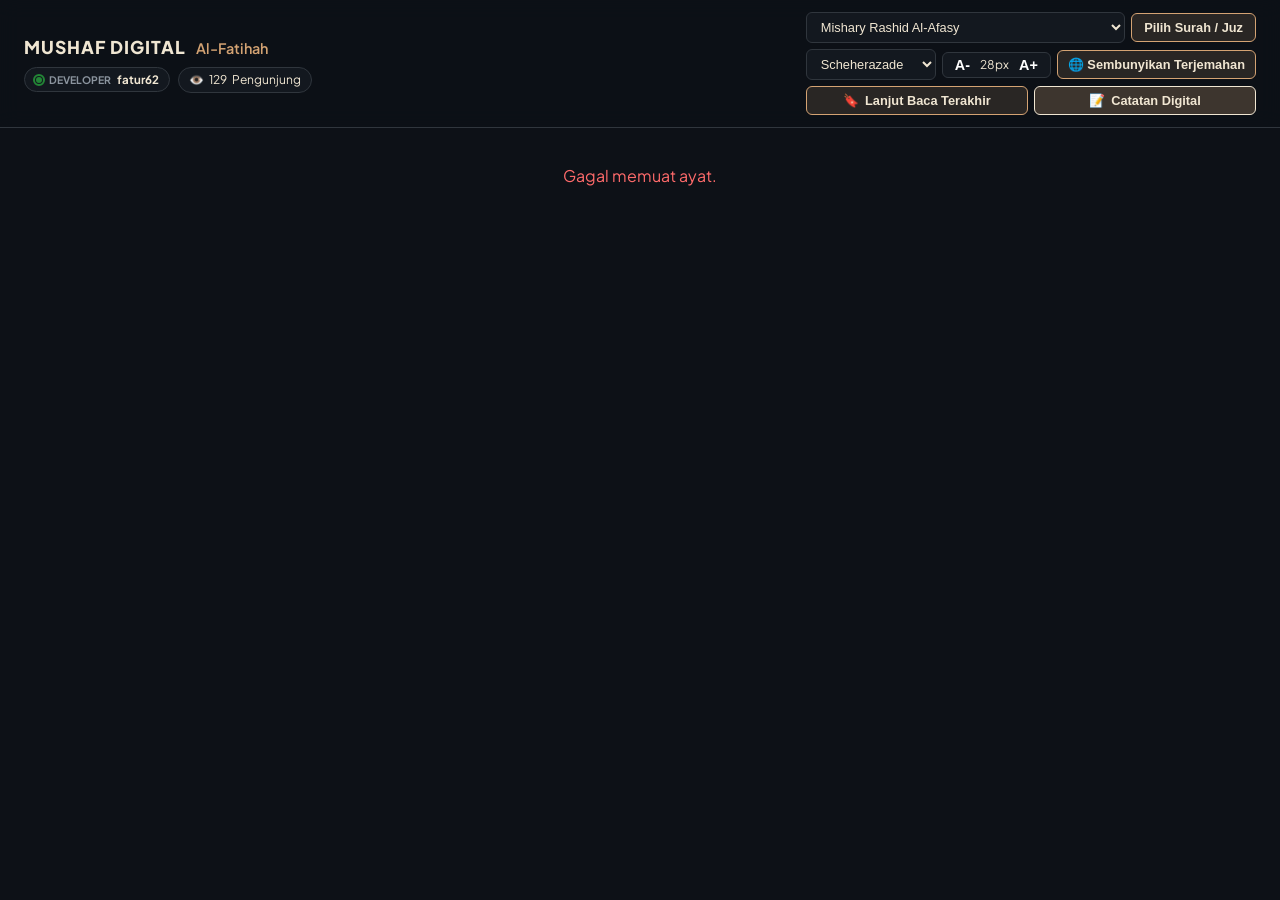
==== commit 686a7046: "Rename index.html to index1.html" ====
--- a/index1.html
+++ b/index1.html
@@ -4,7 +4,7 @@
   <meta charset="UTF-8">
   <meta name="viewport" content="width=device-width, initial-scale=1.0">
   <title>Mushaf Digital - Mapping Tematik</title>
-  <link rel="stylesheet" href="style.css?v=14.0">
+  <link rel="stylesheet" href="style.css?v=15.0">
   <link rel="preconnect" href="https://fonts.googleapis.com">
   <link rel="preconnect" href="https://fonts.gstatic.com" crossorigin>
   <link href="https://fonts.googleapis.com/css2?family=Amiri:wght@400;700&family=Lateef&family=Noto+Naskh+Arabic:wght@400;700&family=Plus+Jakarta+Sans:wght@400;500;600;700;800&family=Scheherazade+New:wght@600;700&display=swap" rel="stylesheet">
@@ -71,11 +71,17 @@
         </button>
       </div>
 
-      <!-- Baris 3: Lanjut Baca Terakhir Posisi Center di Bawah -->
-      <button id="btn-last-read" class="btn-bookmark" title="Lanjut Baca Terakhir" style="display: flex; align-items: center; justify-content: center; gap: 6px; width: 100%; padding: 6px 12px; cursor: pointer;">
-        <span>🔖</span>
-        <span style="font-size: 0.8rem; font-weight: 600;">Lanjut Baca Terakhir</span>
-      </button>
+      <!-- Baris 3: Lanjut Baca Terakhir & Catatan Digital berdampingan -->
+      <div class="actions-bottom-row" style="display: flex; gap: 6px; width: 100%;">
+        <button id="btn-last-read" class="btn-bookmark" title="Lanjut Baca Terakhir" style="flex: 1; display: flex; align-items: center; justify-content: center; gap: 6px; padding: 6px 12px; cursor: pointer;">
+          <span>🔖</span>
+          <span style="font-size: 0.8rem; font-weight: 600;">Lanjut Baca Terakhir</span>
+        </button>
+        <button id="btn-open-notes" class="btn-bookmark" title="Catatan Digital" style="flex: 1; display: flex; align-items: center; justify-content: center; gap: 6px; padding: 6px 12px; cursor: pointer; background: rgba(212, 163, 115, 0.25); border-color: var(--gold-light);">
+          <span>📝</span>
+          <span style="font-size: 0.8rem; font-weight: 600;">Catatan Digital</span>
+        </button>
+      </div>
 
     </div>
   </header>
@@ -128,6 +134,45 @@
     </div>
   </div>
 
-  <script src="./app.js?v=14.0"></script>
+  <!-- MODAL CATATAN DIGITAL (FULLSCREEN NOTEBOOK CANVAS) -->
+  <div id="modal-notes" class="modal-overlay hidden">
+    <div class="modal-card notes-modal-card">
+      <div class="modal-header notes-header">
+        <div class="notes-header-title">
+          <h3>📝 Catatan Digital Mushaf</h3>
+          <span class="notes-sub">Ketik & Tulis Tangan Responsif</span>
+        </div>
+        <button id="btn-close-notes" class="btn-close">&times;</button>
+      </div>
+
+      <!-- Toolbar Alat Catatan -->
+      <div class="notes-toolbar">
+        <div class="toolbar-group">
+          <button id="tool-type" class="tool-btn active" title="Mode Ketik Teks">🔤 Ketik</button>
+          <button id="tool-pen" class="tool-btn" title="Tulis Tangan (Pensil)">✏️ Tulis</button>
+          <button id="tool-eraser" class="tool-btn" title="Penghapus Coretan">🧹 Hapus</button>
+        </div>
+
+        <div class="toolbar-group">
+          <input type="color" id="note-color" value="#000000" title="Pilih Warna Tinta" class="color-picker-input">
+          <button id="tool-clear" class="tool-btn danger" title="Bersihkan Halaman">🗑️ Bersihkan</button>
+        </div>
+
+        <div class="toolbar-group print-actions">
+          <button id="tool-print" class="tool-btn primary" title="Cetak atau Simpan PDF">🖨️ Cetak / PDF</button>
+        </div>
+      </div>
+
+      <!-- Area Lembaran Kertas Bergaris -->
+      <div class="notes-paper-wrapper" id="print-area">
+        <div class="notes-paper">
+          <textarea id="notes-textarea" placeholder="Tuliskan catatan kajian atau tadabbur di sini..." autocomplete="off"></textarea>
+          <canvas id="notes-canvas"></canvas>
+        </div>
+      </div>
+    </div>
+  </div>
+
+  <script src="./app.js?v=15.0"></script>
 </body>
 </html>
--- a/style.css
+++ b/style.css
@@ -447,3 +447,152 @@
   font-size: 1.2rem;
   color: var(--gold-light);
 }
+
+/* STYLING KHUSUS MODAL CATATAN DIGITAL */
+.notes-modal-card {
+  max-width: 800px;
+  height: 92vh;
+  max-height: 92vh;
+  background: #12161c;
+}
+
+.notes-header-title {
+  display: flex;
+  flex-direction: column;
+}
+
+.notes-sub {
+  font-size: 0.72rem;
+  color: var(--gold-primary);
+}
+
+.notes-toolbar {
+  display: flex;
+  align-items: center;
+  justify-content: space-between;
+  gap: 8px;
+  padding: 8px 14px;
+  background: #1c2128;
+  border-bottom: 1px solid var(--border-color);
+  flex-wrap: wrap;
+  flex-shrink: 0;
+}
+
+.toolbar-group {
+  display: flex;
+  align-items: center;
+  gap: 6px;
+}
+
+.tool-btn {
+  background: rgba(255, 255, 255, 0.06);
+  border: 1px solid var(--border-color);
+  color: var(--text-main);
+  padding: 6px 10px;
+  border-radius: 6px;
+  font-size: 0.78rem;
+  font-weight: 600;
+  cursor: pointer;
+  transition: all 0.2s ease;
+}
+
+.tool-btn.active {
+  background: var(--gold-primary);
+  color: #000;
+  border-color: var(--gold-primary);
+}
+
+.tool-btn.danger {
+  border-color: #f85149;
+  color: #f85149;
+}
+
+.tool-btn.primary {
+  background: #238636;
+  border-color: #2ea043;
+  color: #ffffff;
+}
+
+.color-picker-input {
+  width: 28px;
+  height: 28px;
+  border: none;
+  background: none;
+  cursor: pointer;
+  border-radius: 50%;
+}
+
+/* LEMBARAN KERTAS BERGARIS (RULED NOTEBOOK PAPER) */
+.notes-paper-wrapper {
+  flex: 1;
+  padding: 12px;
+  overflow-y: auto;
+  background: #0d1117;
+  display: flex;
+  justify-content: center;
+}
+
+.notes-paper {
+  position: relative;
+  width: 100%;
+  max-width: 720px;
+  min-height: 600px;
+  background-color: #fcfaf2; /* Warna kertas krem tua / parchment */
+  background-image: linear-gradient(#e1dcd0 1px, transparent 1px);
+  background-size: 100% 32px; /* Garis buku tulis 32px */
+  border-radius: 8px;
+  box-shadow: 0 4px 20px rgba(0, 0, 0, 0.4);
+  overflow: hidden;
+}
+
+#notes-textarea {
+  position: absolute;
+  top: 0;
+  left: 0;
+  width: 100%;
+  height: 100%;
+  background: transparent;
+  border: none;
+  padding: 6px 16px 16px 16px;
+  font-family: 'Plus Jakarta Sans', sans-serif;
+  font-size: 1.05rem;
+  line-height: 32px; /* Disesuaikan dengan garis kertas */
+  color: #1f2328;
+  outline: none;
+  resize: none;
+  z-index: 1;
+}
+
+#notes-canvas {
+  position: absolute;
+  top: 0;
+  left: 0;
+  width: 100%;
+  height: 100%;
+  z-index: 2;
+  touch-action: none; /* Mencegah layar HP tersetel scroll saat melukis */
+}
+
+/* ATURAN KHUSUS CETAK & SIMPAN PDF */
+@media print {
+  body * {
+    visibility: hidden;
+  }
+  #print-area, #print-area * {
+    visibility: visible;
+  }
+  #print-area {
+    position: absolute;
+    left: 0;
+    top: 0;
+    width: 100%;
+    height: 100%;
+    background: #ffffff !important;
+    padding: 0 !important;
+  }
+  .notes-paper {
+    box-shadow: none !important;
+    border: none !important;
+    max-width: 100% !important;
+  }
+}
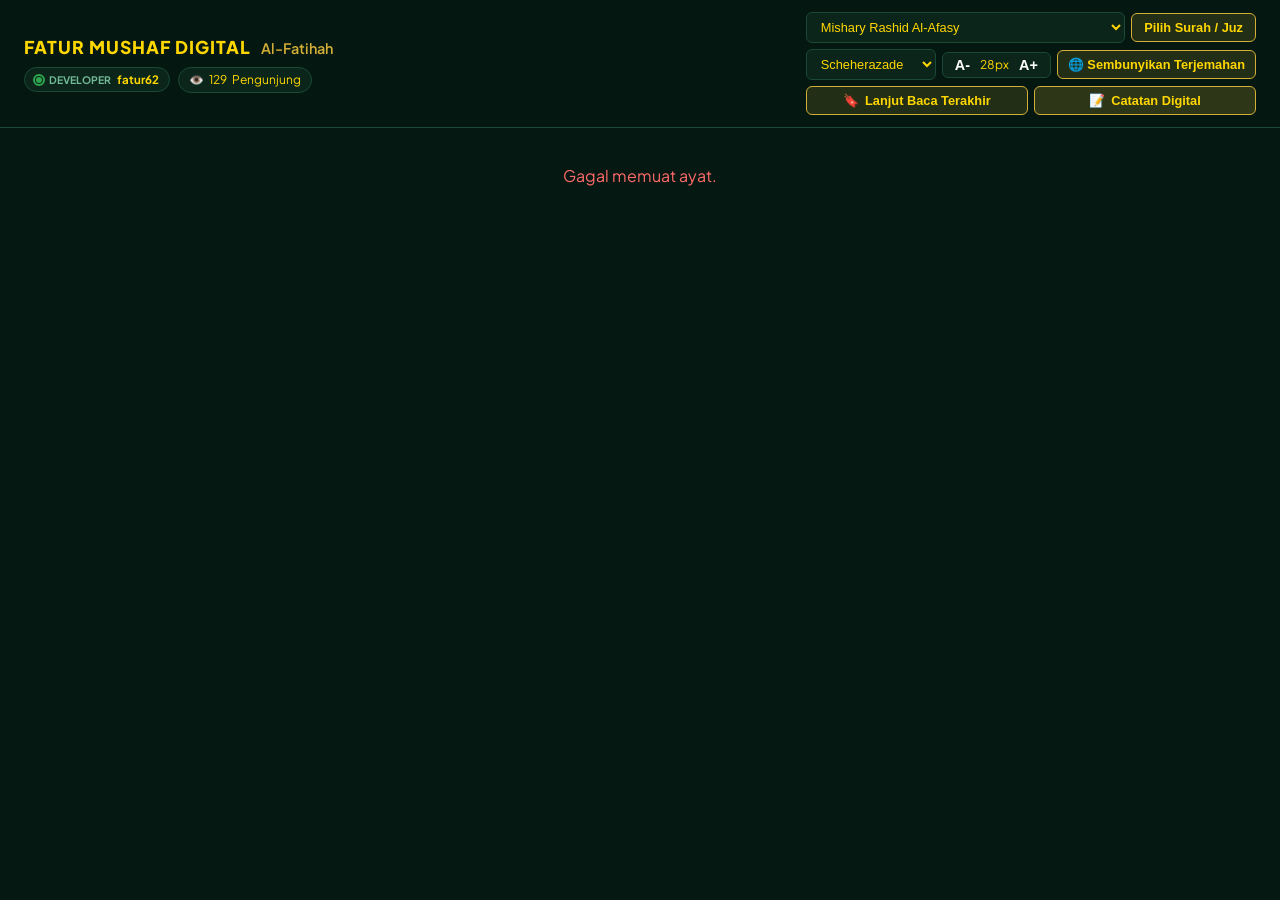
==== commit ad9fb08f: "Rename index.html to index1.html" ====
--- a/index1.html
+++ b/index1.html
@@ -4,7 +4,7 @@
   <meta charset="UTF-8">
   <meta name="viewport" content="width=device-width, initial-scale=1.0">
   <title>Mushaf Digital - Mapping Tematik</title>
-  <link rel="stylesheet" href="style.css?v=15.0">
+  <link rel="stylesheet" href="style.css?v=20.0">
   <link rel="preconnect" href="https://fonts.googleapis.com">
   <link rel="preconnect" href="https://fonts.gstatic.com" crossorigin>
   <link href="https://fonts.googleapis.com/css2?family=Amiri:wght@400;700&family=Lateef&family=Noto+Naskh+Arabic:wght@400;700&family=Plus+Jakarta+Sans:wght@400;500;600;700;800&family=Scheherazade+New:wght@600;700&display=swap" rel="stylesheet">
@@ -15,7 +15,7 @@
   <header class="app-header">
     <div class="header-left">
       <div class="header-info">
-        <h1 class="app-title">MUSHAF DIGITAL</h1>
+        <h1 class="app-title">FATUR MUSHAF DIGITAL</h1>
         <span id="current-surah-title" class="app-subtitle">Al-Fatihah</span>
       </div>
 
@@ -30,7 +30,7 @@
           <span class="dev-name">fatur62</span>
         </div>
 
-        <div class="visitor-badge" style="background: rgba(22, 27, 34, 0.8); border: 1px solid var(--border-color); padding: 3px 10px; border-radius: 20px; font-size: 0.75rem; color: var(--gold-light); display: flex; align-items: center; gap: 5px;">
+        <div class="visitor-badge" style="background: var(--bg-card); border: 1px solid var(--border-color); padding: 3px 10px; border-radius: 20px; font-size: 0.75rem; color: var(--gold-light); display: flex; align-items: center; gap: 5px;">
           <span>👁️</span>
           <span id="visitor-count">...</span> Pengunjung
         </div>
@@ -60,9 +60,9 @@
           <option value="'Lateef', cursive">Lateef</option>
         </select>
 
-        <div class="font-size-control" style="display: flex; align-items: center; gap: 4px; background: rgba(22, 27, 34, 0.8); border: 1px solid var(--border-color, #30363d); border-radius: 6px; padding: 2px 6px;">
+        <div class="font-size-control" style="display: flex; align-items: center; gap: 4px; background: var(--bg-card); border: 1px solid var(--border-color); border-radius: 6px; padding: 2px 6px;">
           <button id="btn-font-decrease" type="button" title="Kecilkan Font" style="background: none; border: none; color: #fff; cursor: pointer; font-weight: bold; font-size: 0.9rem; padding: 2px 6px;">A-</button>
-          <span id="font-size-display" style="font-size: 0.75rem; color: var(--gold-light, #f0e6d2); min-width: 24px; text-align: center;">28px</span>
+          <span id="font-size-display" style="font-size: 0.75rem; color: var(--gold-light); min-width: 24px; text-align: center;">28px</span>
           <button id="btn-font-increase" type="button" title="Besarkan Font" style="background: none; border: none; color: #fff; cursor: pointer; font-weight: bold; font-size: 0.9rem; padding: 2px 6px;">A+</button>
         </div>
 
@@ -77,7 +77,7 @@
           <span>🔖</span>
           <span style="font-size: 0.8rem; font-weight: 600;">Lanjut Baca Terakhir</span>
         </button>
-        <button id="btn-open-notes" class="btn-bookmark" title="Catatan Digital" style="flex: 1; display: flex; align-items: center; justify-content: center; gap: 6px; padding: 6px 12px; cursor: pointer; background: rgba(212, 163, 115, 0.25); border-color: var(--gold-light);">
+        <button id="btn-open-notes" class="btn-bookmark" title="Catatan Digital" style="flex: 1; display: flex; align-items: center; justify-content: center; gap: 6px; padding: 6px 12px; cursor: pointer; background: rgba(212, 175, 55, 0.2); border-color: var(--gold-primary);">
           <span>📝</span>
           <span style="font-size: 0.8rem; font-weight: 600;">Catatan Digital</span>
         </button>
@@ -126,7 +126,7 @@
         <h3 id="modal-mapping-title">Peta Kandungan (Mapping Tematik)</h3>
         <button id="btn-close-modal-mapping" class="btn-close">&times;</button>
       </div>
-      <div class="modal-body" style="padding: 16px; line-height: 1.6; color: #e0e0e0; font-size: 0.95rem;">
+      <div class="modal-body" style="padding: 16px; line-height: 1.6; color: var(--text-main); font-size: 0.95rem;">
         <p id="modal-mapping-content" style="margin: 0; white-space: pre-line; word-break: break-word;">
           <!-- Teks deskripsi lengkap diisi melalui JS -->
         </p>
@@ -173,6 +173,16 @@
     </div>
   </div>
 
-  <script src="./app.js?v=15.0"></script>
+  <!-- MODAL CUSTOM NOTIFIKASI BOOKMARK / LANJUT BACA -->
+  <div id="modal-alert-bookmark" class="modal-overlay hidden">
+    <div class="modal-card modal-alert-card">
+      <div class="alert-icon">🔖</div>
+      <h3 id="modal-alert-title" class="alert-title">FATUR MUSHAF DIGITAL</h3>
+      <p id="modal-alert-message" class="alert-message"></p>
+      <button id="btn-alert-ok" type="button" class="btn-alert-ok">Oke</button>
+    </div>
+  </div>
+
+  <script src="./app.js?v=20.0"></script>
 </body>
 </html>
--- a/style.css
+++ b/style.css
@@ -1,12 +1,18 @@
 :root {
-  --bg-primary: #0d1117;
-  --bg-card: #161b22;
-  --bg-modal: #1c2128;
-  --border-color: #30363d;
-  --gold-primary: #d4a373;
-  --gold-light: #f0e6d2;
-  --text-main: #c9d1d9;
-  --text-muted: #8b949e;
+  /* Nuansa Hijau Botol Zamrud Mewah */
+  --bg-primary: #051811;       /* Latar utama hijau botol sangat gelap */
+  --bg-card: #0b251b;          /* Hijau zamrud tua untuk kartu ayat & kontainer */
+  --bg-modal: #071f16;         /* Hijau gelap solid untuk modal popup */
+  --border-color: #1a4a36;     /* Garis batas hijau lumut tegas */
+
+  /* Kuning Emas Kontras Menyala */
+  --gold-primary: #d4af37;     /* Kuning emas klasik tombol & aksen */
+  --gold-light: #ffd700;       /* Kuning emas terang kontras untuk Nash Arab & judul */
+
+  /* Teks Pendukung */
+  --text-main: #d3f3e3;        /* Teks terjemahan hijau pastel keputihan */
+  --text-muted: #72b996;       /* Sub-judul & nomor juz hijau lembut */
+  
   --arabic-font-family: 'Scheherazade New', serif;
   --arabic-font-size: 28px;
 }
@@ -29,7 +35,7 @@
   position: sticky;
   top: 0;
   z-index: 100;
-  background-color: rgba(13, 17, 23, 0.92);
+  background-color: rgba(5, 24, 17, 0.94);
   backdrop-filter: blur(10px);
   border-bottom: 1px solid var(--border-color);
   padding: 12px 16px;
@@ -74,7 +80,7 @@
 
 /* Luxury Developer Badge & Pulse Animation */
 .dev-badge-luxury {
-  background: rgba(22, 27, 34, 0.8);
+  background: var(--bg-card);
   border: 1px solid var(--border-color);
   padding: 3px 10px;
   border-radius: 20px;
@@ -96,7 +102,7 @@
 .status-pulse {
   width: 6px;
   height: 6px;
-  background-color: #238636;
+  background-color: #2ea44f;
   border-radius: 50%;
 }
 
@@ -104,7 +110,7 @@
   position: absolute;
   width: 12px;
   height: 12px;
-  border: 2px solid #238636;
+  border: 2px solid #2ea44f;
   border-radius: 50%;
   animation: pulse-ring 1.8s infinite ease-out;
 }
@@ -127,7 +133,7 @@
 
 /* Actions & Buttons */
 .select-qori-dropdown {
-  background: rgba(22, 27, 34, 0.8);
+  background: var(--bg-card);
   border: 1px solid var(--border-color);
   color: var(--gold-light);
   padding: 6px 10px;
@@ -137,7 +143,7 @@
 }
 
 .btn-pilih, .btn-bookmark {
-  background: rgba(212, 163, 115, 0.15);
+  background: rgba(212, 175, 55, 0.15);
   border: 1px solid var(--gold-primary);
   color: var(--gold-light);
   padding: 6px 12px;
@@ -150,7 +156,7 @@
 
 .btn-pilih:hover, .btn-bookmark:hover {
   background: var(--gold-primary);
-  color: #000;
+  color: #051811;
 }
 
 /* Container & Cards */
@@ -197,7 +203,7 @@
 }
 
 .mapping-theme-box {
-  background: rgba(13, 17, 23, 0.6);
+  background: rgba(5, 24, 17, 0.75);
   border: 1px dashed var(--border-color);
   border-radius: 8px;
   padding: 12px;
@@ -241,7 +247,7 @@
   width: 28px;
   height: 28px;
   border-radius: 50%;
-  background: rgba(212, 163, 115, 0.1);
+  background: rgba(212, 175, 55, 0.12);
   border: 1px solid var(--gold-primary);
   color: var(--gold-light);
   font-size: 0.75rem;
@@ -294,7 +300,7 @@
   left: 0;
   width: 100vw;
   height: 100vh;
-  background: rgba(0, 0, 0, 0.75);
+  background: rgba(3, 14, 10, 0.85);
   backdrop-filter: blur(4px);
   z-index: 1000;
   display: flex;
@@ -317,7 +323,7 @@
   display: flex;
   flex-direction: column;
   overflow: hidden;
-  box-shadow: 0 10px 30px rgba(0, 0, 0, 0.5);
+  box-shadow: 0 10px 30px rgba(0, 0, 0, 0.6);
 }
 
 .modal-header {
@@ -355,7 +361,7 @@
 }
 
 .tab-btn {
-  background: rgba(22, 27, 34, 0.8);
+  background: var(--bg-card);
   border: 1px solid var(--border-color);
   color: var(--text-muted);
   padding: 6px 14px;
@@ -368,7 +374,7 @@
 
 .tab-btn.active {
   background: var(--gold-primary);
-  color: #000;
+  color: #051811;
   border-color: var(--gold-primary);
   font-weight: 700;
 }
@@ -383,7 +389,7 @@
 
 .search-input {
   width: 100%;
-  background: rgba(13, 17, 23, 0.8);
+  background: rgba(5, 24, 17, 0.85);
   border: 1px solid var(--border-color);
   border-radius: 6px;
   padding: 10px 12px;
@@ -407,13 +413,13 @@
   align-items: center;
   justify-content: space-between;
   padding: 12px 10px;
-  border-bottom: 1px solid rgba(48, 54, 61, 0.5);
+  border-bottom: 1px solid rgba(26, 74, 54, 0.5);
   cursor: pointer;
   border-radius: 6px;
 }
 
 .surah-item:hover, .juz-card-item:hover {
-  background: rgba(212, 163, 115, 0.1);
+  background: rgba(212, 175, 55, 0.12);
 }
 
 .surah-info-left {
@@ -453,7 +459,7 @@
   max-width: 800px;
   height: 92vh;
   max-height: 92vh;
-  background: #12161c;
+  background: var(--bg-primary);
 }
 
 .notes-header-title {
@@ -472,7 +478,7 @@
   justify-content: space-between;
   gap: 8px;
   padding: 8px 14px;
-  background: #1c2128;
+  background: var(--bg-modal);
   border-bottom: 1px solid var(--border-color);
   flex-wrap: wrap;
   flex-shrink: 0;
@@ -498,7 +504,7 @@
 
 .tool-btn.active {
   background: var(--gold-primary);
-  color: #000;
+  color: #051811;
   border-color: var(--gold-primary);
 }
 
@@ -527,7 +533,7 @@
   flex: 1;
   padding: 12px;
   overflow-y: auto;
-  background: #0d1117;
+  background: var(--bg-primary);
   display: flex;
   justify-content: center;
 }
@@ -537,9 +543,9 @@
   width: 100%;
   max-width: 720px;
   min-height: 600px;
-  background-color: #fcfaf2; /* Warna kertas krem tua / parchment */
+  background-color: #fcfaf2;
   background-image: linear-gradient(#e1dcd0 1px, transparent 1px);
-  background-size: 100% 32px; /* Garis buku tulis 32px */
+  background-size: 100% 32px;
   border-radius: 8px;
   box-shadow: 0 4px 20px rgba(0, 0, 0, 0.4);
   overflow: hidden;
@@ -556,7 +562,7 @@
   padding: 6px 16px 16px 16px;
   font-family: 'Plus Jakarta Sans', sans-serif;
   font-size: 1.05rem;
-  line-height: 32px; /* Disesuaikan dengan garis kertas */
+  line-height: 32px;
   color: #1f2328;
   outline: none;
   resize: none;
@@ -570,7 +576,58 @@
   width: 100%;
   height: 100%;
   z-index: 2;
-  touch-action: none; /* Mencegah layar HP tersetel scroll saat melukis */
+  touch-action: none;
+}
+
+/* STYLING KHUSUS CUSTOM MODAL ALERT BOOKMARK */
+.modal-alert-card {
+  max-width: 320px;
+  padding: 24px 20px;
+  text-align: center;
+  align-items: center;
+  background: var(--bg-card);
+  border: 1px solid var(--gold-primary);
+  border-radius: 14px;
+  box-shadow: 0 10px 30px rgba(0, 0, 0, 0.7);
+}
+
+.alert-icon {
+  font-size: 2rem;
+  margin-bottom: 8px;
+}
+
+.alert-title {
+  color: var(--gold-light);
+  font-size: 1.05rem;
+  font-weight: 700;
+  letter-spacing: 0.5px;
+  margin-bottom: 12px;
+}
+
+.alert-message {
+  color: var(--text-main);
+  font-size: 0.88rem;
+  line-height: 1.6;
+  margin-bottom: 20px;
+  white-space: pre-line;
+  word-break: break-word;
+}
+
+.btn-alert-ok {
+  background: var(--gold-primary);
+  color: #051811;
+  border: none;
+  font-weight: 700;
+  padding: 8px 30px;
+  border-radius: 20px;
+  font-size: 0.88rem;
+  cursor: pointer;
+  transition: all 0.2s ease;
+}
+
+.btn-alert-ok:hover {
+  background: var(--gold-light);
+  transform: scale(1.03);
 }
 
 /* ATURAN KHUSUS CETAK & SIMPAN PDF */
